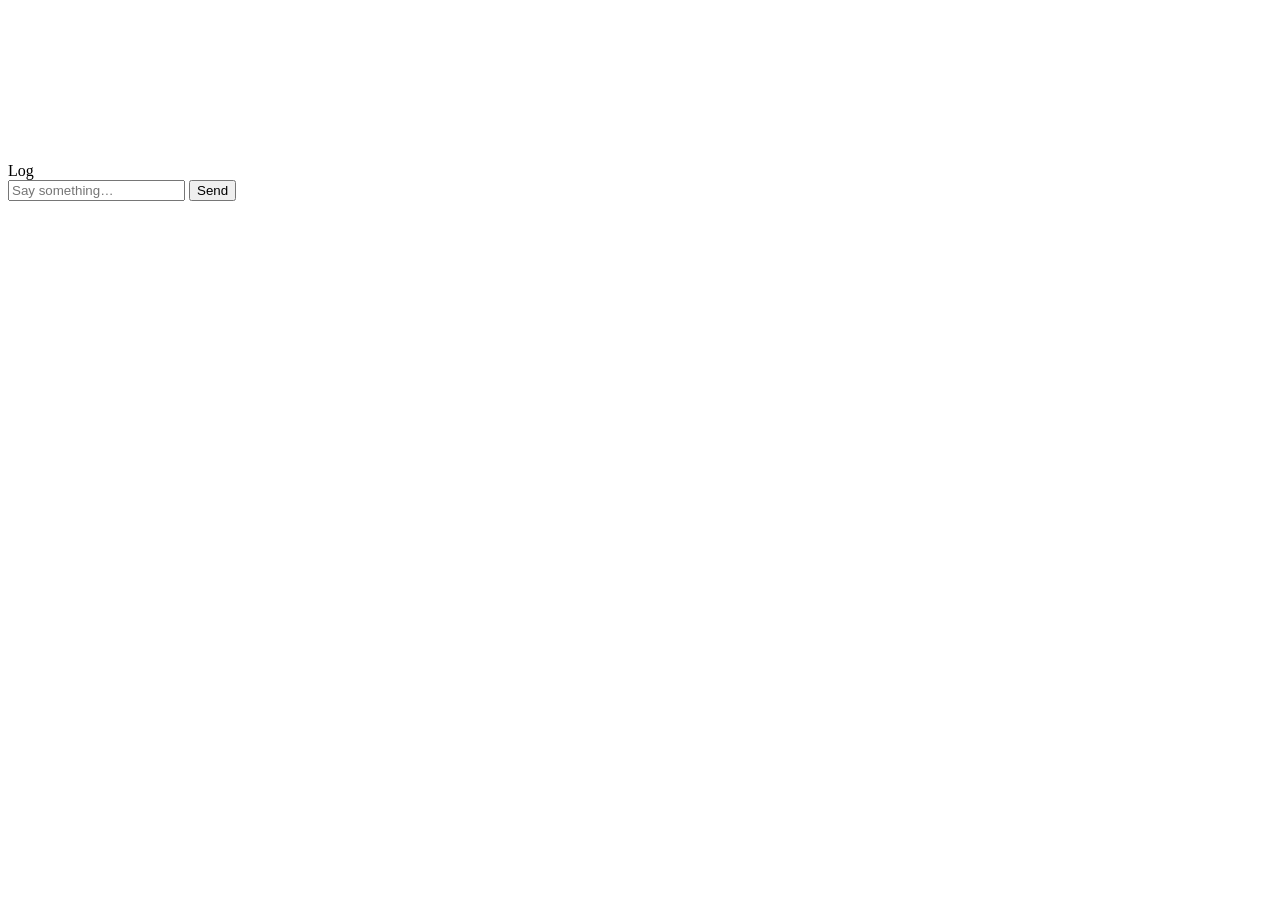
==== 001/static/index.html @ 98091061 "Add 001 web app for two-player games in the browser A Rust (axum + websockets) server that runs a si" ====
<!doctype html>
<html lang="en">
<head>
  <meta charset="utf-8">
  <meta name="viewport" content="width=device-width, initial-scale=1">
  <title>001</title>
  <link rel="stylesheet" href="/style.css">
</head>
<body>
  <header id="topbar"></header>
  <main id="layout">
    <section id="play">
      <div id="roster-top" class="roster"></div>
      <div id="board-wrap">
        <svg id="board" aria-label="Game board"></svg>
        <div id="neutral"></div>
      </div>
      <div id="roster-bottom" class="roster"></div>
      <div id="hand" class="strip"></div>
      <div id="market" class="strip"></div>
    </section>
    <aside id="side">
      <div id="inspector" class="panel"></div>
      <div id="log-wrap" class="panel">
        <div class="panel-title">Log</div>
        <div id="log"></div>
        <form id="chat">
          <input id="chat-input" placeholder="Say something…" autocomplete="off" maxlength="500">
          <button type="submit">Send</button>
        </form>
      </div>
    </aside>
  </main>
  <div id="modal" hidden></div>
  <div id="toast" hidden></div>
  <script src="/app.js"></script>
</body>
</html>
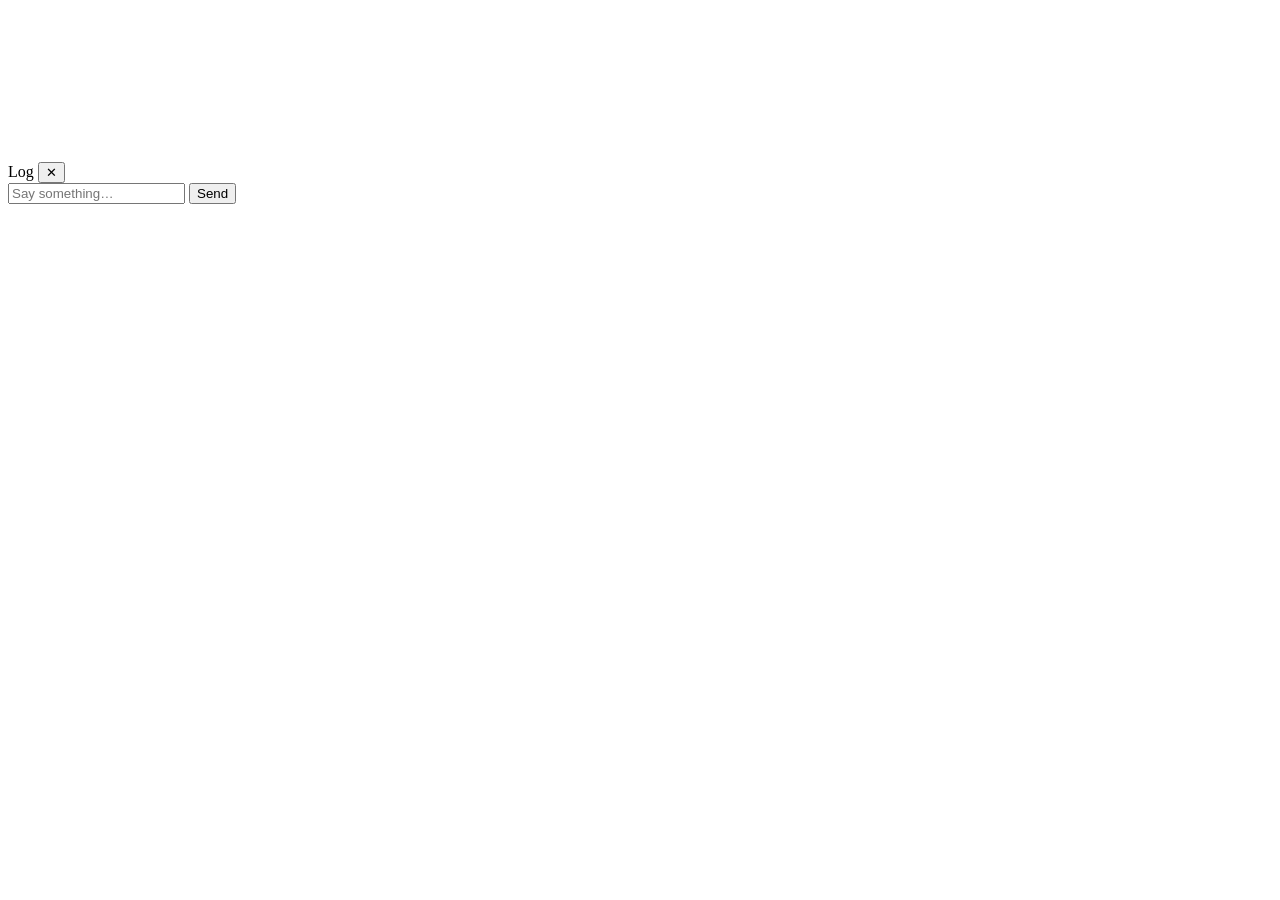
==== commit 894aa6aa: "One-screen table with animated moves The page now fits one screen without scrolling, laid out like a" ====
--- a/001/static/index.html
+++ b/001/static/index.html
@@ -2,35 +2,39 @@
 <html lang="en">
 <head>
   <meta charset="utf-8">
-  <meta name="viewport" content="width=device-width, initial-scale=1">
+  <meta name="viewport" content="width=device-width, initial-scale=1, viewport-fit=cover">
   <title>001</title>
   <link rel="stylesheet" href="/style.css">
 </head>
 <body>
-  <header id="topbar"></header>
-  <main id="layout">
-    <section id="play">
-      <div id="roster-top" class="roster"></div>
+  <div id="app">
+    <header id="topbar"></header>
+    <section id="seat-top" class="seat"></section>
+    <section id="market"></section>
+    <main id="table">
+      <div id="ticker" data-act="log" title="What just happened (tap for the log)" aria-live="polite"></div>
       <div id="board-wrap">
         <svg id="board" aria-label="Game board"></svg>
         <div id="neutral"></div>
+        <div id="banner" hidden></div>
       </div>
-      <div id="roster-bottom" class="roster"></div>
-      <div id="hand" class="strip"></div>
-      <div id="market" class="strip"></div>
+    </main>
+    <section id="sheet">
+      <div id="inspector" class="panel"></div>
     </section>
-    <aside id="side">
-      <div id="inspector" class="panel"></div>
-      <div id="log-wrap" class="panel">
-        <div class="panel-title">Log</div>
-        <div id="log"></div>
-        <form id="chat">
-          <input id="chat-input" placeholder="Say something…" autocomplete="off" maxlength="500">
-          <button type="submit">Send</button>
-        </form>
-      </div>
+    <section id="seat-bottom" class="seat"></section>
+    <section id="hand"></section>
+    <aside id="log-wrap" class="panel">
+      <div class="panel-title">Log <button class="mini close-log" data-act="log" title="Close the log">✕</button></div>
+      <div id="log"></div>
+      <form id="chat">
+        <input id="chat-input" placeholder="Say something…" autocomplete="off" maxlength="500">
+        <button type="submit">Send</button>
+      </form>
     </aside>
-  </main>
+  </div>
+  <div id="preview" hidden></div>
+  <div id="fx" aria-hidden="true"></div>
   <div id="modal" hidden></div>
   <div id="toast" hidden></div>
   <script src="/app.js"></script>
